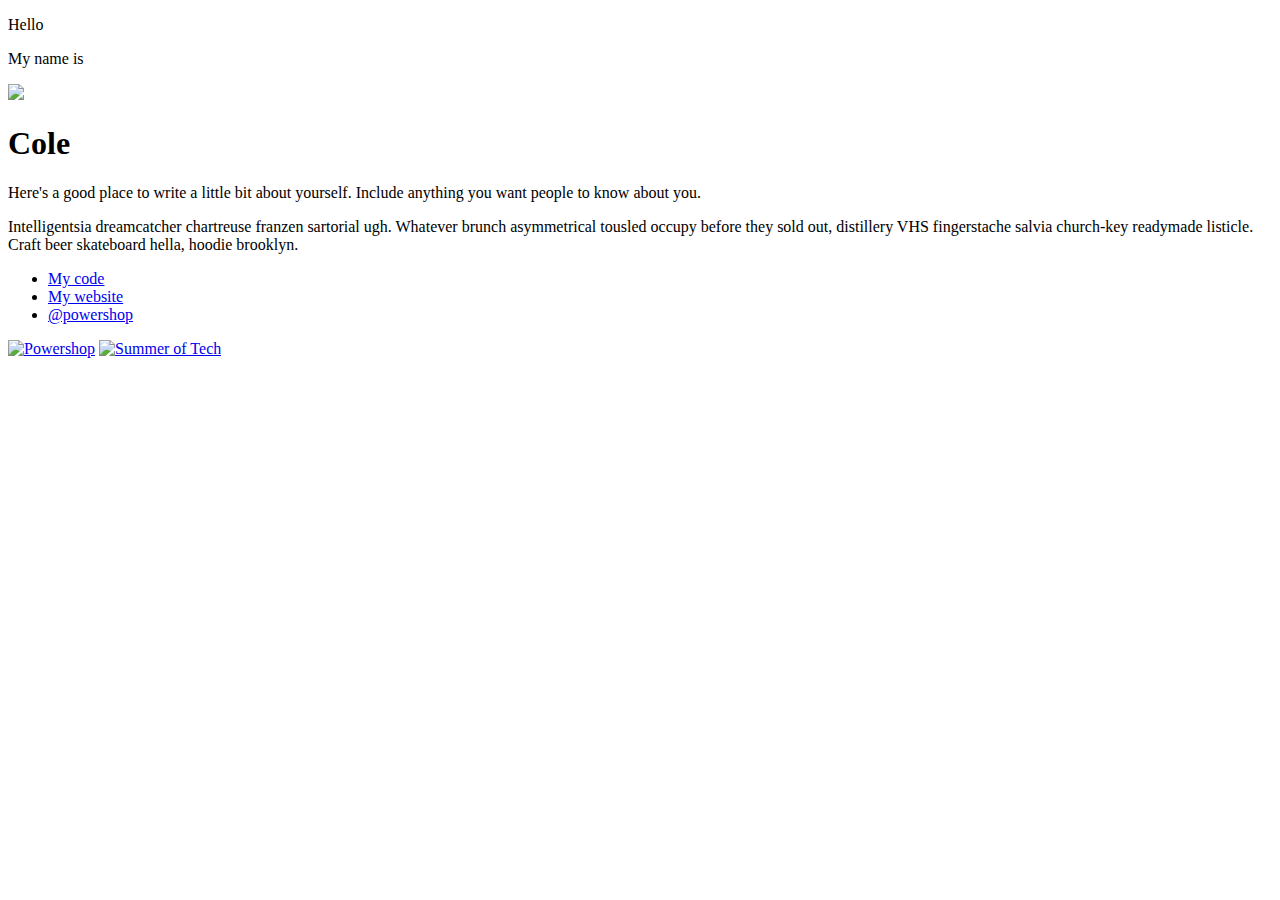
==== index.html @ 1a35e580 "added name" ====
<!DOCTYPE html>
<html>
  <head>
    <title>Hello, Summer of Talk!</title>
    <link href="https://fonts.googleapis.com/css?family=Open+Sans:400,700|Covered+By+Your+Grace" rel="stylesheet" type="text/css">
    <link rel="stylesheet" href="https://maxcdn.bootstrapcdn.com/font-awesome/4.5.0/css/font-awesome.min.css">
    <link href="hello.css" rel="stylesheet" type="text/css">
  </head>
  <body>
    <header>
      <p>Hello</p>
      <p>My name is</p>
    </header>
    <main>
      <img src="me.png">
      <h1>Cole</h1>
      <p>
        Here's a good place to write a little bit about yourself.
        Include anything you want people to know about you.
      </p>
      <p>
         Intelligentsia dreamcatcher chartreuse franzen sartorial ugh. Whatever
         brunch asymmetrical tousled occupy before they sold out, distillery VHS
         fingerstache salvia church-key readymade listicle. Craft beer skateboard
         hella, hoodie brooklyn.
      </p>
      <ul class="social">

        <li><a rel="github" href="http://github.com/powershop">My code</a></li>
        <li><a rel="home" href="http://example.com">My website</a></li>
        <li><a rel="twitter" href="http://twitter.com/powershop">@powershop</a></li>
      </ul>
    </main>
    <footer>
      <a href="http://powershop.co.nz"><img src="winky.svg" alt="Powershop"></a>
      <a href="http://www.summeroftech.co.nz/"><img src="sot-logo.svg" alt="Summer of Tech"></a>
    </footer>
  </body>
</html>
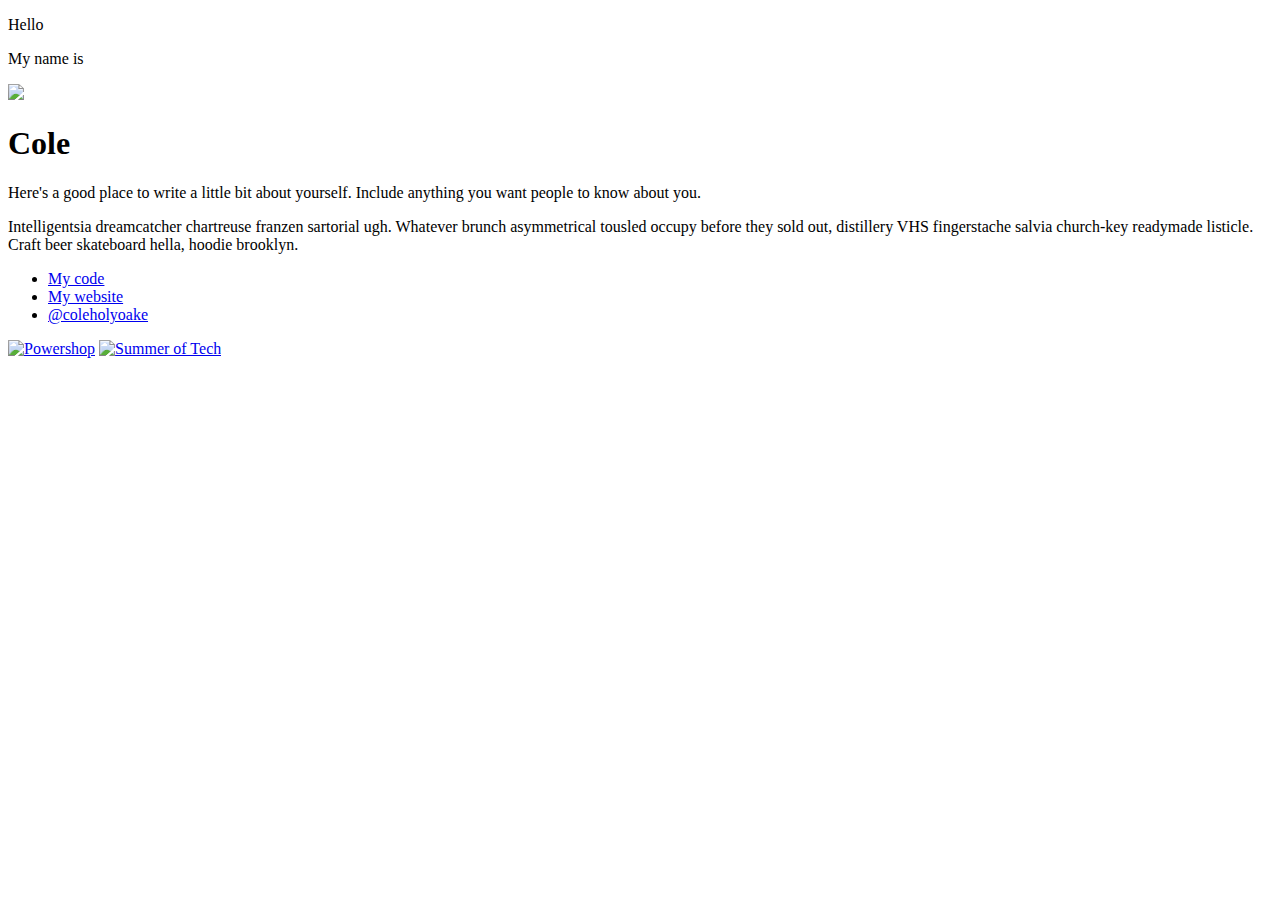
==== commit 373764dc: "more personalisations" ====
--- a/index.html
+++ b/index.html
@@ -26,9 +26,9 @@
       </p>
       <ul class="social">
 
-        <li><a rel="github" href="http://github.com/powershop">My code</a></li>
-        <li><a rel="home" href="http://example.com">My website</a></li>
-        <li><a rel="twitter" href="http://twitter.com/powershop">@powershop</a></li>
+        <li><a rel="github" href="http://github.com/coleholyoake">My code</a></li>
+        <li><a rel="home" href="http://coleholyoake.com">My website</a></li>
+        <li><a rel="twitter" href="http://twitter.com/powershop">@coleholyoake</a></li>
       </ul>
     </main>
     <footer>
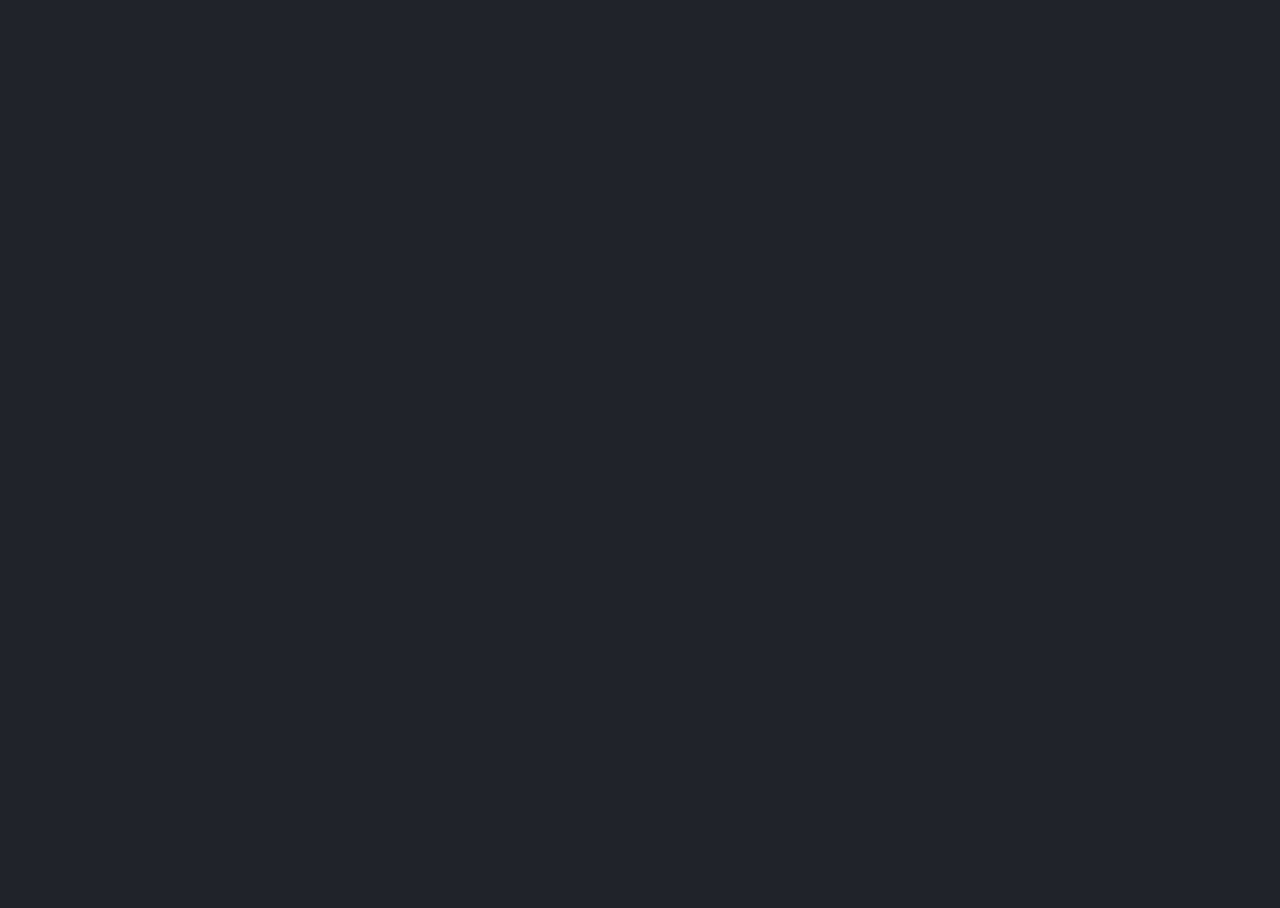
==== commit 25188f90: "new portfolio" ====
--- a/index.html
+++ b/index.html
@@ -1,39 +1 @@
-<!DOCTYPE html>
-<html>
-  <head>
-    <title>Hello, Summer of Talk!</title>
-    <link href="https://fonts.googleapis.com/css?family=Open+Sans:400,700|Covered+By+Your+Grace" rel="stylesheet" type="text/css">
-    <link rel="stylesheet" href="https://maxcdn.bootstrapcdn.com/font-awesome/4.5.0/css/font-awesome.min.css">
-    <link href="hello.css" rel="stylesheet" type="text/css">
-  </head>
-  <body>
-    <header>
-      <p>Hello</p>
-      <p>My name is</p>
-    </header>
-    <main>
-      <img src="me.png">
-      <h1>Cole</h1>
-      <p>
-        Here's a good place to write a little bit about yourself.
-        Include anything you want people to know about you.
-      </p>
-      <p>
-         Intelligentsia dreamcatcher chartreuse franzen sartorial ugh. Whatever
-         brunch asymmetrical tousled occupy before they sold out, distillery VHS
-         fingerstache salvia church-key readymade listicle. Craft beer skateboard
-         hella, hoodie brooklyn.
-      </p>
-      <ul class="social">
-
-        <li><a rel="github" href="http://github.com/coleholyoake">My code</a></li>
-        <li><a rel="home" href="http://coleholyoake.com">My website</a></li>
-        <li><a rel="twitter" href="http://twitter.com/powershop">@coleholyoake</a></li>
-      </ul>
-    </main>
-    <footer>
-      <a href="http://powershop.co.nz"><img src="winky.svg" alt="Powershop"></a>
-      <a href="http://www.summeroftech.co.nz/"><img src="sot-logo.svg" alt="Summer of Tech"></a>
-    </footer>
-  </body>
-</html>
+<!doctype html> <html class=sr lang=en> <head> <meta charset=utf-8> <meta content="width=device-width,initial-scale=1" name=viewport> <meta content=#333333 name=theme-color> <base href=/ > <link href="https://fonts.googleapis.com/css?family=Montserrat:300,400,500&display=swap" rel=stylesheet> <link href=https://cdn.jsdelivr.net/npm/bootstrap@5.0.1/dist/css/bootstrap.min.css rel=stylesheet crossorigin=anonymous integrity=sha384-+0n0xVW2eSR5OomGNYDnhzAbDsOXxcvSN1TPprVMTNDbiYZCxYbOOl7+AMvyTG2x> <link href=global.css rel=stylesheet> <link href=manifest.json rel=manifest crossorigin=use-credentials> <link href=favicon.png rel=icon type=image/png> <style>html.sr .load-hidden{visibility:hidden}</style> <script>__SAPPER__={baseUrl:"",preloaded:[void 0,{}]};if('serviceWorker' in navigator)navigator.serviceWorker.register('/service-worker.js');var s=document.createElement("script");try{new Function("if(0)import('')")();s.src="/client/client.12aee6fc.js";s.type="module";s.crossOrigin="use-credentials";}catch(e){s.src="/client/shimport@2.0.4.js";s.setAttribute("data-main","/client/client.12aee6fc.js")}document.head.appendChild(s)</script> <link href=client/client-e872eea9.css rel=stylesheet><link href=client/index-4e0ef092.css rel=stylesheet> <link href=/client/client.12aee6fc.js rel=modulepreload as=script crossorigin=use-credentials><link href=/client/client-e872eea9.css rel=preload as=style><link href=/client/index.47251a1c.js rel=modulepreload as=script crossorigin=use-credentials><link href=/client/inject_styles.5607aec6.js rel=modulepreload as=script crossorigin=use-credentials><link href=/client/index-4e0ef092.css rel=preload as=style></head> <body> <div id=sapper> <div id=wrapper> <div class="h-100 svelte-48ezqh height-tran overflow-hidden position-relative w-100" style="pointer-events:none;background:0 0"><div class="h-100 svelte-48ezqh align-items-center bg-dark d-flex justify-content-center loading position-absolute text-white-50" style=width:250%;margin-left:-75%;z-index:100></div></div> </div></div> <script crossorigin=anonymous integrity=sha384-IQsoLXl5PILFhosVNubq5LC7Qb9DXgDA9i+tQ8Zj3iwWAwPtgFTxbJ8NT4GN1R8p src=https://cdn.jsdelivr.net/npm/@popperjs/core@2.9.2/dist/umd/popper.min.js></script> <script crossorigin=anonymous integrity=sha384-Atwg2Pkwv9vp0ygtn1JAojH0nYbwNJLPhwyoVbhoPwBhjQPR5VtM2+xf0Uwh9KtT src=https://cdn.jsdelivr.net/npm/bootstrap@5.0.1/dist/js/bootstrap.min.js></script> 